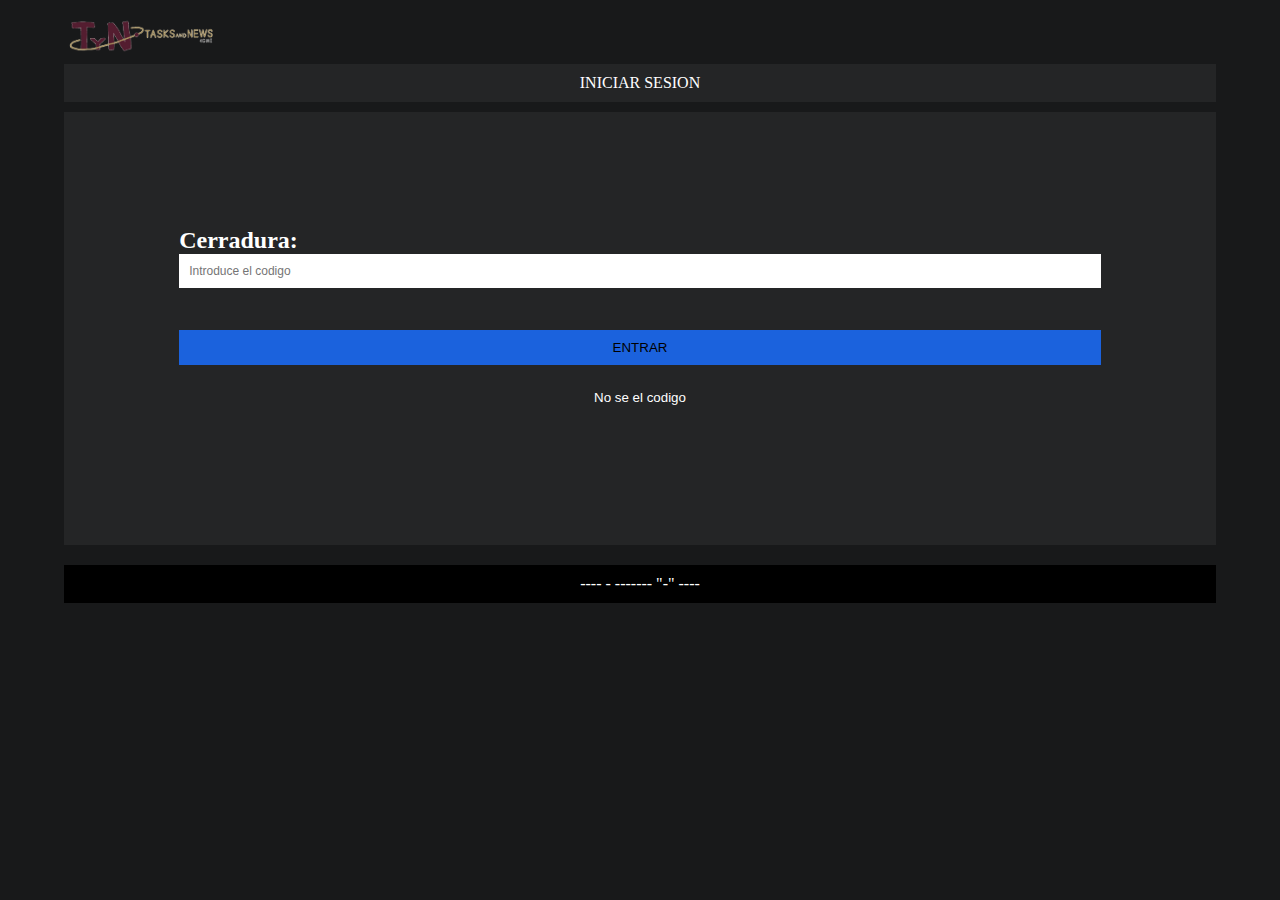
==== index.html @ f90c46c2 "update" ====
<!DOCTYPE html>
<html>
     <head>

	       <title>INICIAR SECION</title>
           <link rel="shortcut icon" type="image/x-icon" href="imagenes.ix/favicon.png">
           <link rel="stylesheet" type="text/css" href="estilos/Seguridad.css">


     </head>

     <body>
           
           <header>
           	  <div>

           	<img src="imagenes.ix/logo.png" width="160" height="50"> 
           	  </div>
           	  <nav>
           	  	<ul>
                    <li><p>INICIAR SESION</p></li>
           	  		
                         
                    </ul>   
                </nav>
           </header>
           <section class="main" >


                <section class="articles">
                     <article>
                          <h2><script src="funciones.js/Funciones de seguridad.js"></script>
                            <form name="form" action="INICIAR SECION">
                                   
                              <p>Cerradura: <input class="label" type="text" name="login" placeholder="Introduce el codigo">
                                  <br>
                              <input class="boton" onclick=ir() type="button" value="ENTRAR">
                              <input class="info" onclick=info() type="button" value="No se el codigo">
                              
              
              
              
                            </form>
                         
                          
              </h2>
                     </article>
                    </section>

                    <aside>
                       
               </section>

           <footer>
                <p> ---- - ------- "-" ----</p>
           </footer>




           	 	
           

 </body>

 </html>
---- estilos/Seguridad.css ----
* {
   margin:0;
   padding:0;

}

body {
     background:#18191A;
}

header, .main, footer {
     
      width:90%;
      max-width:10000px;
      margin:10px auto; 

}

header nav {
     background:#242526 ;
     overflow:hidden;

}

header nav ul {
   list-style:none ;
}
 
 header nav ul li {
      text-align: center;
 }

 header nav ul li p {
 	padding:10px 20px;
 	display:block;
 	color: #fff; 
 	text-decoration:none;
	
 }


 .main .articles {
 	width: 100%;
	 color: #fff;
	 bottom: center;

 	
 	
 }

 .main .articles article { 
 	padding: 10%;
 	background: #242526;
 	margin-bottom: 20px;
	
 }

 

 footer {
 	background:#000 ;
 	color: #fff(83, 14, 14);
 	clear: both;
 	padding:10px 0px ;
 	text-align: center;
	color: #fff;
 }
.main .articles .ss {

	text-align: center;
 }

 .info {
     border: none;
	 color: #fff;
	 background-color:#242526 ;
	 cursor: pointer;
 }
 .info:hover{
background-color:#232425  ;

 }

 .boton {
	 cursor: pointer;
	 width: 100%;

	
 }

 .label {
	 font-size: 12px;
	 display:block;
	 width: 100%;
 }

input, textarea {
	margin-bottom: 15px;
	width: 100%;
	padding: 10px;
	box-sizing: border-box;
	border: 0px solid #fff;
}



.boton:hover{
	background: #346dcf;
}
.boton{
	background: #1b62dd;
}
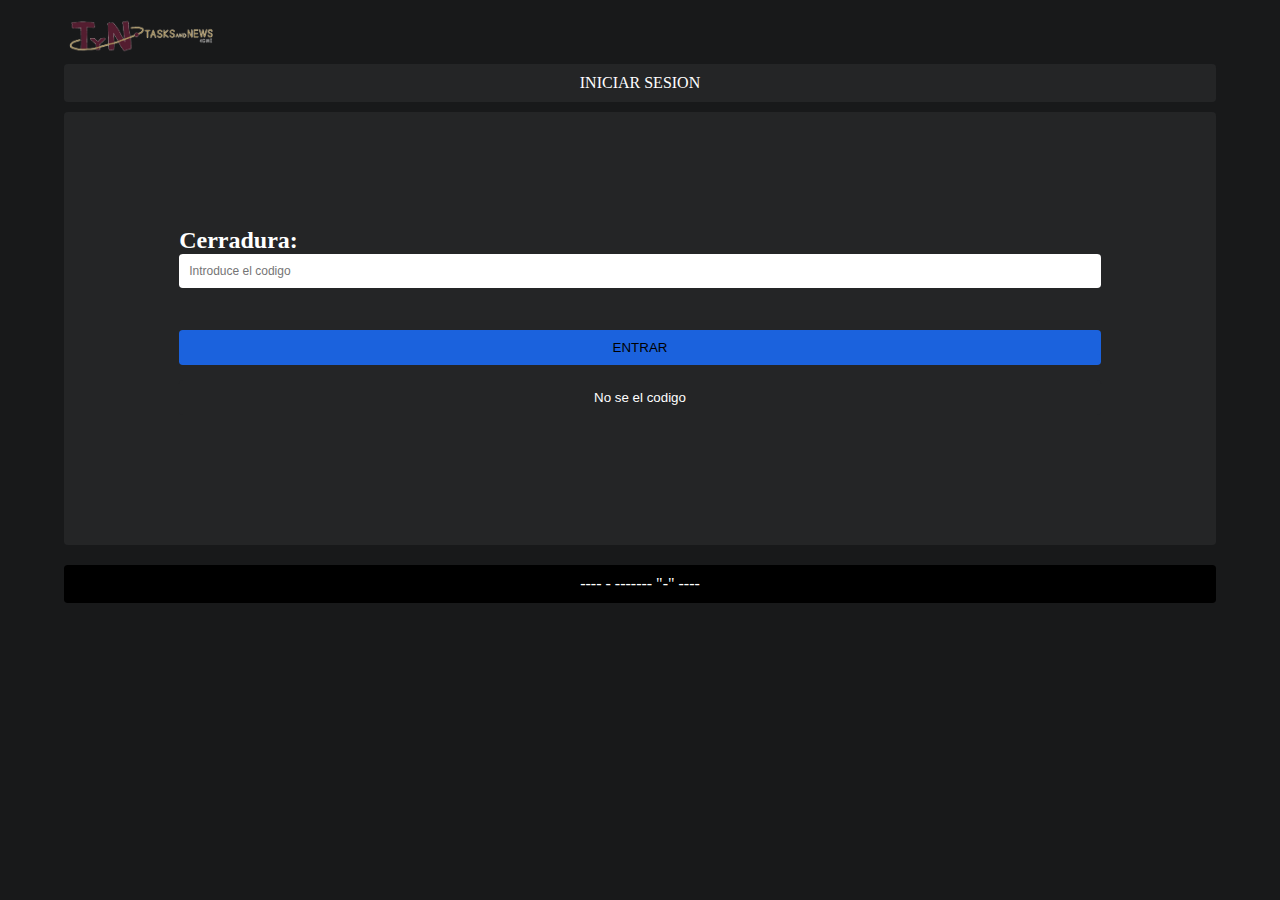
==== commit de8a5059: "update v5.6.4" ====
--- a/index.html
+++ b/index.html
@@ -5,22 +5,19 @@
 	       <title>INICIAR SECION</title>
            <link rel="shortcut icon" type="image/x-icon" href="imagenes.ix/favicon.png">
            <link rel="stylesheet" type="text/css" href="estilos/Seguridad.css">
-
-
      </head>
 
      <body>
            
            <header>
-           	  <div>
+           	   <div>
 
-           	<img src="imagenes.ix/logo.png" width="160" height="50"> 
+           	        <img src="imagenes.ix/logo.png" width="160" height="50"> 
+
            	  </div>
            	  <nav>
            	  	<ul>
-                    <li><p>INICIAR SESION</p></li>
-           	  		
-                         
+                       <li><p>INICIAR SESION</p></li>      
                     </ul>   
                 </nav>
            </header>
@@ -33,14 +30,10 @@
                             <form name="form" action="INICIAR SECION">
                                    
                               <p>Cerradura: <input class="label" type="text" name="login" placeholder="Introduce el codigo">
-                                  <br>
+                                                              <br>
                               <input class="boton" onclick=ir() type="button" value="ENTRAR">
-                              <input class="info" onclick=info() type="button" value="No se el codigo">
-                              
-              
-              
-              
-                            </form>
+                              <input class="info" onclick=info() type="button" value="No se el codigo">       
+                           </form>
                          
                           
               </h2>
--- a/estilos/Seguridad.css
+++ b/estilos/Seguridad.css
@@ -52,6 +52,7 @@
  	padding: 10%;
  	background: #242526;
  	margin-bottom: 20px;
+	 border-radius: 1mm;
 	
  }
 
@@ -64,6 +65,7 @@
  	padding:10px 0px ;
  	text-align: center;
 	color: #fff;
+	border-radius: 1mm;
  }
 .main .articles .ss {
 
@@ -75,6 +77,7 @@
 	 color: #fff;
 	 background-color:#242526 ;
 	 cursor: pointer;
+	
  }
  .info:hover{
 background-color:#232425  ;
@@ -84,6 +87,7 @@
  .boton {
 	 cursor: pointer;
 	 width: 100%;
+	 border-radius: 1mm;
 
 	
  }
@@ -100,6 +104,7 @@
 	padding: 10px;
 	box-sizing: border-box;
 	border: 0px solid #fff;
+	border-radius: 1mm;
 }
 
 
@@ -110,6 +115,10 @@
 .boton{
 	background: #1b62dd;
 }
+
+header nav{
+	border-radius: 1mm;
+}
  
 
 
